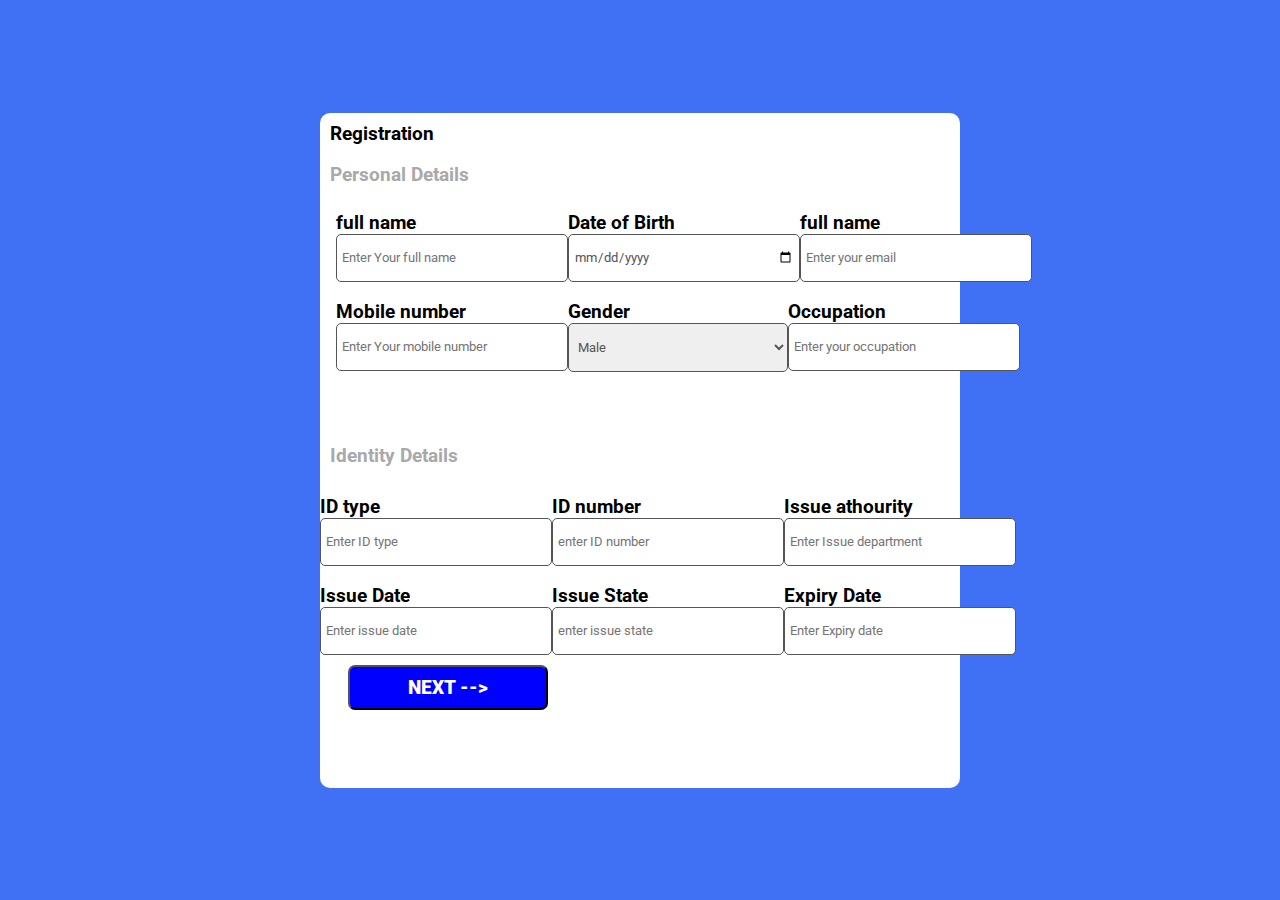
==== index.html @ 5e6d7fae "first" ====
<!DOCTYPE html>
<html lang="en">

<head>
    <meta charset="UTF-8">
    <meta name="viewport" content="width=device-width, initial-scale=1.0">
    <link rel="preconnect" href="https://fonts.googleapis.com">
    <link rel="preconnect" href="https://fonts.gstatic.com" crossorigin>
    <link href="https://fonts.googleapis.com/css2?family=Roboto&display=swap" rel="stylesheet">
    <link rel="stylesheet" href="style.css">
    <title>Document</title>
</head>

<body>
    <div class="main">
        <div class="bgclr">
            <div class="tittle-1">
                <h3>Registration</h3>
                <br>
                <h3 style="color: darkgrey;">Personal Details</h3>
            </div>
            <div class="register">
                <div class="input-field-1">
                    <br>
                    <div class="input-1">
                        <h3>full name</h3>
                        <input type="text" id="name" placeholder="Enter Your full name">
                    </div>
                    <div class="input-2">
                        <h3>Date of Birth</h3>
                        <input type="date" id="birth" placeholder="enter your date of birth">
                    </div>
                    <div class="input-3">
                        <h3>full name</h3>
                        <input type="email" id="email" placeholder="Enter your email">
                    </div>
                </div>
                <br>
                <div class="input-field-2">
                    <div class="input-1">
                        <h3>Mobile number</h3>
                        <input type="number" id="mobile_number" placeholder="Enter Your mobile number">
                    </div>
                    <div class="input-2">
                        <h3>Gender</h3>
                        <select id="gender" name="gender">
                            <option value="male">Male</option>
                            <option value="female">Female</option>
                            <option value="other">Other</option>
                        </select>
                    </div>
                    <div class="input-3">
                        <h3>Occupation</h3>
                        <input type="text" id="occupatio" placeholder="Enter your occupation">
                    </div>
                </div>
            </div>
            <div class="tittle-2">
                <h3 style="color: darkgrey;">Identity Details</h3>
            </div>
            <br>
            <div class="Identity-details">
                <div class="input-field-3">
                    <br>
                    <div class="input-1">
                        <h3>ID type</h3>
                        <input type="text" id="id_type" placeholder="Enter ID type">
                    </div>
                    <div class="input-2">
                        <h3>ID number</h3>
                        <input type="number" id="id_number" placeholder="enter ID number">
                    </div>
                    <div class="input-3">
                        <h3>Issue athourity</h3>
                        <input type="text" id="issue_autority" placeholder="Enter Issue department">
                    </div>
                </div>
                <br>
                <div class="input-field-4">
                    <br>
                    <div class="input-1">
                        <h3>Issue Date</h3>
                        <input type="text" id="issue_date" placeholder="Enter issue date">
                    </div>
                    <div class="input-2">
                        <h3>Issue State</h3>
                        <input type="input" id="issue_state" placeholder="enter issue state">
                    </div>
                    <div class="input-3">
                        <h3>Expiry Date</h3>
                        <input type="input" id="expiry_date" placeholder="Enter Expiry date">
                    </div>
                </div>
            </div>
            <div class="button">
                <button onclick="btn()">NEXT --></button>
            </div>
        </div>
    </div>
</body>
<script src="script.js"></script>

</html>
---- style.css ----
*{
    margin: 0;
    font-family: 'Roboto', sans-serif;
}
.main{
    background-color: rgb(64, 113, 244);
    height: 100vh;
    width: 100%;
    display: flex;
    justify-content: center;
    align-items: center;
}
.bgclr{
    background-color: #fff;
    width: 50%;
    height: 75vh;
    border-radius: 10px;
}
.tittle-1{
    padding: 10px;
}
.input-field-1{
    display: flex;
    justify-content: space-evenly;
    width: 100%;
}
.input-field-1 input{
    border-radius: 5px;
    width: 220px;
    height: 4vh;
    border: 1px solid #555555;
    color: #555555;
    padding: 5px;
}
.input-field-2{
    display: flex;
    justify-content: space-evenly;
    width: 100%;
}
.input-field-2 input{
    border-radius: 5px;
    width: 220px;
    height: 4vh;
    border: 1px solid #555555;
    color: #555555;
    padding: 5px;
}
#gender{
    border-radius: 5px;
    width: 220px;
    height: 5.5vh;
    border: 1px solid #555555;
    color: #555555;
    padding: 5px;
}
.register{
    width: 96%;
    height: 23vh;
    margin: 16px;

}
.input-field-3{
    display: flex;
    justify-content: space-evenly;
    width: 100%;
}
.input-field-3 input{
    border-radius: 5px;
    width: 220px;
    height: 4vh;
    border: 1px solid #555555;
    color: #555555;
    padding: 5px;
}
.input-field-4{
    display: flex;
    justify-content: space-evenly;
    width: 100%;
}
.input-field-4 input{
    border-radius: 5px;
    width: 220px;
    height: 4vh;
    border: 1px solid #555555;
    color: #555555;
    padding: 5px;
}
.tittle-2{
    padding: 10px;
}
.button button{
    background-color: blue;
    width: 200px;
    height: 5vh;
    color: #fff;
    border-radius: 7px;
    font-size: larger;
    font-weight: 900;
    
}
.button{
    margin: 10px;
    margin-left: 28px;
}
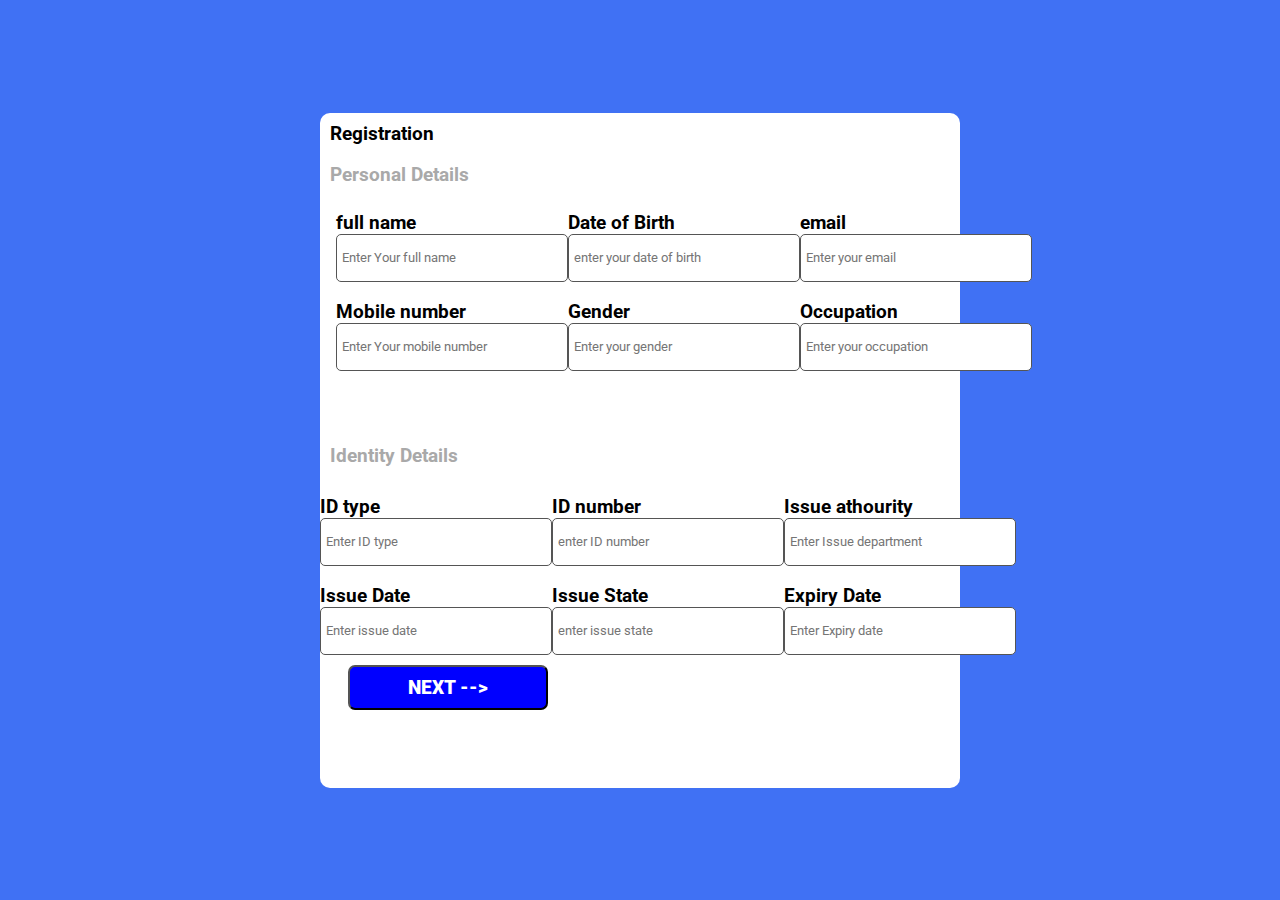
==== commit d73bcc66: "second" ====
--- a/index.html
+++ b/index.html
@@ -28,26 +28,22 @@
                     </div>
                     <div class="input-2">
                         <h3>Date of Birth</h3>
-                        <input type="date" id="birth" placeholder="enter your date of birth">
+                        <input type="text" id="birth" placeholder="enter your date of birth">
                     </div>
                     <div class="input-3">
-                        <h3>full name</h3>
-                        <input type="email" id="email" placeholder="Enter your email">
+                        <h3>email</h3>
+                        <input type="text" id="email" placeholder="Enter your email">
                     </div>
                 </div>
                 <br>
                 <div class="input-field-2">
                     <div class="input-1">
                         <h3>Mobile number</h3>
-                        <input type="number" id="mobile_number" placeholder="Enter Your mobile number">
+                        <input type="text" id="mobile_number" placeholder="Enter Your mobile number">
                     </div>
                     <div class="input-2">
                         <h3>Gender</h3>
-                        <select id="gender" name="gender">
-                            <option value="male">Male</option>
-                            <option value="female">Female</option>
-                            <option value="other">Other</option>
-                        </select>
+                        <input type="text" id="gender" placeholder="Enter your gender">
                     </div>
                     <div class="input-3">
                         <h3>Occupation</h3>
@@ -68,7 +64,7 @@
                     </div>
                     <div class="input-2">
                         <h3>ID number</h3>
-                        <input type="number" id="id_number" placeholder="enter ID number">
+                        <input type="text" id="id_number" placeholder="enter ID number">
                     </div>
                     <div class="input-3">
                         <h3>Issue athourity</h3>
@@ -84,11 +80,11 @@
                     </div>
                     <div class="input-2">
                         <h3>Issue State</h3>
-                        <input type="input" id="issue_state" placeholder="enter issue state">
+                        <input type="text" id="issue_state" placeholder="enter issue state">
                     </div>
                     <div class="input-3">
                         <h3>Expiry Date</h3>
-                        <input type="input" id="expiry_date" placeholder="Enter Expiry date">
+                        <input type="text" id="expiry_date" placeholder="Enter Expiry date">
                     </div>
                 </div>
             </div>
--- a/style.css
+++ b/style.css
@@ -41,14 +41,6 @@
     border-radius: 5px;
     width: 220px;
     height: 4vh;
-    border: 1px solid #555555;
-    color: #555555;
-    padding: 5px;
-}
-#gender{
-    border-radius: 5px;
-    width: 220px;
-    height: 5.5vh;
     border: 1px solid #555555;
     color: #555555;
     padding: 5px;
